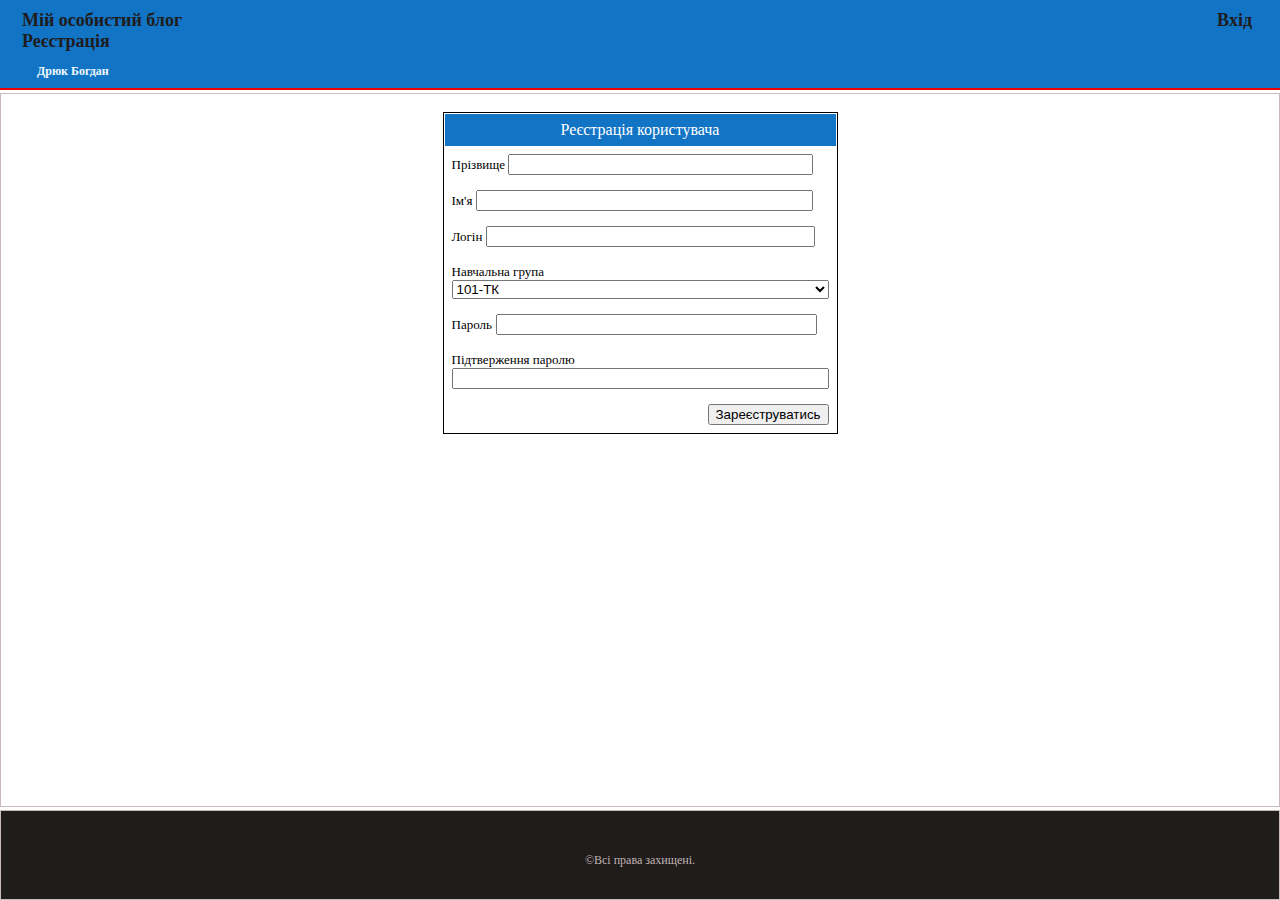
==== index.html @ 51e487be "add second output" ====
<!DOCTYPE html>
<html lang="en">
<head>
    <meta charset="UTF-8">
    <meta name="viewport" content="width=device-width, initial-scale=1.0">
    <title>12 Лабораторна робота </title>
    <style>
     .grid-container {
        display: grid;
        position: absolute;
        height:100%;
        width:100%;
        gap: 3px;
        margin:0;
        padding:0;
        grid-template-areas:
        "HEADER HEADER HEADER HEADER"
        "MAIN MAIN MAIN MAIN"
        "MAIN MAIN MAIN MAIN"
        "MAIN MAIN MAIN MAIN"
        "FOOTER FOOTER FOOTER FOOTER";

        grid-template-rows: 10% auto auto auto 10%;
        grid-template-columns:auto auto auto auto  ;
    }

    #pageHEADER{
        grid-area:HEADER;
        background-color:#1274c5;
        border-bottom: 2.3px solid;
        border-color: #ec0000;
    }

    #pageMAIN{
        grid-area:MAIN;
        background-color:#ffffff;
        border: 1px solid #c9bbbb;
    }

    #pageFOOTER{
        grid-area:FOOTER;
        background-color:#1f1c1c;
        border: 1px solid #c9bbbb;
    }

    h1{color:#1f1c1c; margin-top: 10px; font-weight: bold; font-size:
18px; padding-left :22px;text-align:left;}
h2{color: aliceblue;font-size: 12px;text-align: left; padding-left: 37px; }
h3{color: #c2b2b2; font-size: 12px; text-align: center; font-weight: normal;padding-top: 30px;}
p{color: #1f1c1c; font-size: 11px; text-align: left;}

table{background: #ffffff; width: 21%; border:1px solid black;}
td{border: 0px; }
select{width: 100%;}
</style>
</head>
<body class="grid-container">
   
<header id="pageHEADER" >
<h1>Мій особистий блог &nbsp;&nbsp;&nbsp;&nbsp;&nbsp;&nbsp;&nbsp;&nbsp;&nbsp;&nbsp;&nbsp;&nbsp;&nbsp;&nbsp;&nbsp;&nbsp;&nbsp;&nbsp;&nbsp;&nbsp;&nbsp;&nbsp;&nbsp;&nbsp;&nbsp;&nbsp;&nbsp;&nbsp;&nbsp;&nbsp;&nbsp;&nbsp;&nbsp;&nbsp;&nbsp;&nbsp;&nbsp;&nbsp;&nbsp;&nbsp;&nbsp;&nbsp;&nbsp;&nbsp;&nbsp;&nbsp;&nbsp;&nbsp;&nbsp;&nbsp;&nbsp;&nbsp;&nbsp;&nbsp;&nbsp;&nbsp;&nbsp;&nbsp;&nbsp;&nbsp;&nbsp;&nbsp;&nbsp;&nbsp;&nbsp;&nbsp;&nbsp;&nbsp;&nbsp;&nbsp;&nbsp;&nbsp;&nbsp;&nbsp;&nbsp;&nbsp;&nbsp;&nbsp;&nbsp;&nbsp;&nbsp;&nbsp;&nbsp;&nbsp;&nbsp;&nbsp;&nbsp;&nbsp;&nbsp;&nbsp;&nbsp;&nbsp;&nbsp;&nbsp;&nbsp;&nbsp;&nbsp;&nbsp;&nbsp;&nbsp;&nbsp;&nbsp;&nbsp;&nbsp;&nbsp;&nbsp;&nbsp;&nbsp;&nbsp;&nbsp;&nbsp;&nbsp;&nbsp;&nbsp;&nbsp;&nbsp;&nbsp;&nbsp;&nbsp;&nbsp;&nbsp;&nbsp;&nbsp;&nbsp;&nbsp;&nbsp;&nbsp;&nbsp;&nbsp;&nbsp;&nbsp;&nbsp;&nbsp;&nbsp;&nbsp;&nbsp;&nbsp;&nbsp;&nbsp;&nbsp;&nbsp;&nbsp;&nbsp;&nbsp;&nbsp;&nbsp;&nbsp;&nbsp;&nbsp;&nbsp;&nbsp;&nbsp;&nbsp;&nbsp;&nbsp;&nbsp;&nbsp;&nbsp;&nbsp;&nbsp;&nbsp;&nbsp;&nbsp;&nbsp;&nbsp;&nbsp;&nbsp;&nbsp;&nbsp;&nbsp;&nbsp;&nbsp;&nbsp;&nbsp;&nbsp;&nbsp;&nbsp;&nbsp;&nbsp;&nbsp;&nbsp;&nbsp;&nbsp;&nbsp;&nbsp;&nbsp;&nbsp;&nbsp;&nbsp;&nbsp;&nbsp;&nbsp;&nbsp;&nbsp;&nbsp;&nbsp;&nbsp;&nbsp;&nbsp;&nbsp;&nbsp;&nbsp;&nbsp;&nbsp;&nbsp;&nbsp;&nbsp;&nbsp;&nbsp;&nbsp;&nbsp;&nbsp;&nbsp;&nbsp;&nbsp;&nbsp;&nbsp;&nbsp;&nbsp;&nbsp;&nbsp;&nbsp;&nbsp;&nbsp;&nbsp;&nbsp;&nbsp;&nbsp;&nbsp;Вхід Реєстрація</h1> 
<h2>Дрюк Богдан</h2>
</header>

<main id = "pageMAIN">
    
<table align="center"  cellpadding="7" cellspacing="1">
<br>
<tr  align="center" bgcolor="#1274c5">
<td><font size="3" font-weight="bold"  color="white">Реєстрація користувача</font></td>
</tr>

<tr>
<td> <font size="2">Прізвище </font> <input name="Surname" type="text" maxlength="40" size="35%" value=""> </td>
</tr>
       
<tr> 
<td> <font size="2">Ім'я</font> <input name="Name" type="text" maxlength="40" size="39,6%" value=""></td>
</tr>
        
<tr> 
<td> <font size="2">Логін </font> <input name="Login" type="text" maxlength="40" size="38" value=""></td>
</tr>

<tr> 
<td> <font size="2"> Навчальна група</font>
<select>
<option value="1">101-ТК</option> 
<option value="2">102-ТК</option>
<option value="3">103-ТК</option> 
</select> </td>
</tr>

<tr> 
<td><font size="2">Пароль</font> <input name="Password" type="text" maxlength="40" size="37" value=""></td>
</tr>

<tr> 
<td> <font size="2">Підтверження паролю</font> <input name="PasswordConfirm" type="text" maxlength="40" size="44" value=""> </td>
</tr>

<tr> 
<td  align="right"> <input type="submit" value="Зареєструватись"></td>
</tr>

</table>
</main>

<footer id = "pageFOOTER">  
    <h3>©Всі права захищені.</h3>  
</footer>

</body>
</html>
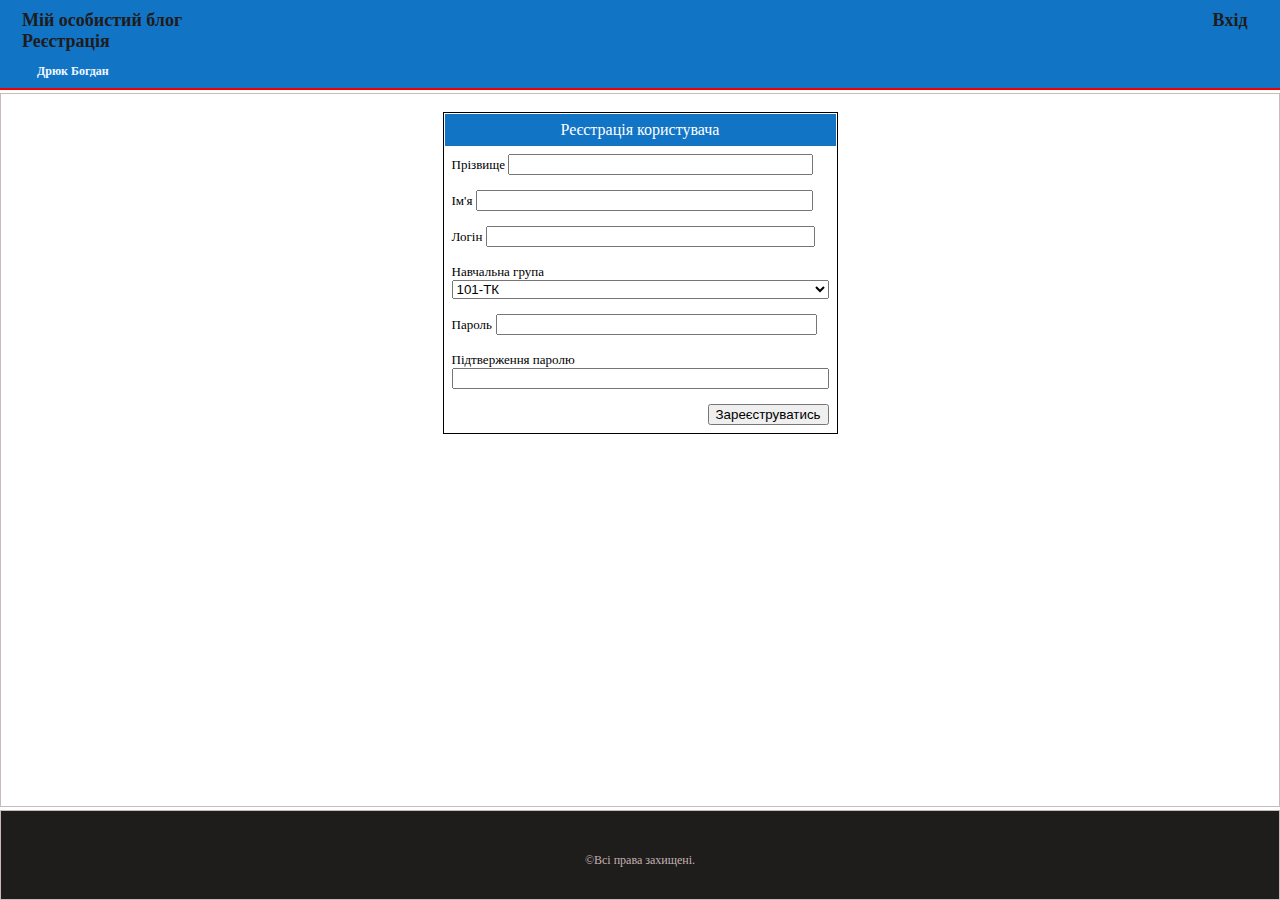
==== commit 2773b28c: "Add new changes" ====
--- a/index.html
+++ b/index.html
@@ -57,7 +57,7 @@
 <body class="grid-container">
    
 <header id="pageHEADER" >
-<h1>Мій особистий блог &nbsp;&nbsp;&nbsp;&nbsp;&nbsp;&nbsp;&nbsp;&nbsp;&nbsp;&nbsp;&nbsp;&nbsp;&nbsp;&nbsp;&nbsp;&nbsp;&nbsp;&nbsp;&nbsp;&nbsp;&nbsp;&nbsp;&nbsp;&nbsp;&nbsp;&nbsp;&nbsp;&nbsp;&nbsp;&nbsp;&nbsp;&nbsp;&nbsp;&nbsp;&nbsp;&nbsp;&nbsp;&nbsp;&nbsp;&nbsp;&nbsp;&nbsp;&nbsp;&nbsp;&nbsp;&nbsp;&nbsp;&nbsp;&nbsp;&nbsp;&nbsp;&nbsp;&nbsp;&nbsp;&nbsp;&nbsp;&nbsp;&nbsp;&nbsp;&nbsp;&nbsp;&nbsp;&nbsp;&nbsp;&nbsp;&nbsp;&nbsp;&nbsp;&nbsp;&nbsp;&nbsp;&nbsp;&nbsp;&nbsp;&nbsp;&nbsp;&nbsp;&nbsp;&nbsp;&nbsp;&nbsp;&nbsp;&nbsp;&nbsp;&nbsp;&nbsp;&nbsp;&nbsp;&nbsp;&nbsp;&nbsp;&nbsp;&nbsp;&nbsp;&nbsp;&nbsp;&nbsp;&nbsp;&nbsp;&nbsp;&nbsp;&nbsp;&nbsp;&nbsp;&nbsp;&nbsp;&nbsp;&nbsp;&nbsp;&nbsp;&nbsp;&nbsp;&nbsp;&nbsp;&nbsp;&nbsp;&nbsp;&nbsp;&nbsp;&nbsp;&nbsp;&nbsp;&nbsp;&nbsp;&nbsp;&nbsp;&nbsp;&nbsp;&nbsp;&nbsp;&nbsp;&nbsp;&nbsp;&nbsp;&nbsp;&nbsp;&nbsp;&nbsp;&nbsp;&nbsp;&nbsp;&nbsp;&nbsp;&nbsp;&nbsp;&nbsp;&nbsp;&nbsp;&nbsp;&nbsp;&nbsp;&nbsp;&nbsp;&nbsp;&nbsp;&nbsp;&nbsp;&nbsp;&nbsp;&nbsp;&nbsp;&nbsp;&nbsp;&nbsp;&nbsp;&nbsp;&nbsp;&nbsp;&nbsp;&nbsp;&nbsp;&nbsp;&nbsp;&nbsp;&nbsp;&nbsp;&nbsp;&nbsp;&nbsp;&nbsp;&nbsp;&nbsp;&nbsp;&nbsp;&nbsp;&nbsp;&nbsp;&nbsp;&nbsp;&nbsp;&nbsp;&nbsp;&nbsp;&nbsp;&nbsp;&nbsp;&nbsp;&nbsp;&nbsp;&nbsp;&nbsp;&nbsp;&nbsp;&nbsp;&nbsp;&nbsp;&nbsp;&nbsp;&nbsp;&nbsp;&nbsp;&nbsp;&nbsp;&nbsp;&nbsp;&nbsp;&nbsp;&nbsp;&nbsp;&nbsp;&nbsp;&nbsp;&nbsp;&nbsp;&nbsp;&nbsp;&nbsp;&nbsp;&nbsp;Вхід Реєстрація</h1> 
+<h1>Мій особистий блог &nbsp;&nbsp;&nbsp;&nbsp;&nbsp;&nbsp;&nbsp;&nbsp;&nbsp;&nbsp;&nbsp;&nbsp;&nbsp;&nbsp;&nbsp;&nbsp;&nbsp;&nbsp;&nbsp;&nbsp;&nbsp;&nbsp;&nbsp;&nbsp;&nbsp;&nbsp;&nbsp;&nbsp;&nbsp;&nbsp;&nbsp;&nbsp;&nbsp;&nbsp;&nbsp;&nbsp;&nbsp;&nbsp;&nbsp;&nbsp;&nbsp;&nbsp;&nbsp;&nbsp;&nbsp;&nbsp;&nbsp;&nbsp;&nbsp;&nbsp;&nbsp;&nbsp;&nbsp;&nbsp;&nbsp;&nbsp;&nbsp;&nbsp;&nbsp;&nbsp;&nbsp;&nbsp;&nbsp;&nbsp;&nbsp;&nbsp;&nbsp;&nbsp;&nbsp;&nbsp;&nbsp;&nbsp;&nbsp;&nbsp;&nbsp;&nbsp;&nbsp;&nbsp;&nbsp;&nbsp;&nbsp;&nbsp;&nbsp;&nbsp;&nbsp;&nbsp;&nbsp;&nbsp;&nbsp;&nbsp;&nbsp;&nbsp;&nbsp;&nbsp;&nbsp;&nbsp;&nbsp;&nbsp;&nbsp;&nbsp;&nbsp;&nbsp;&nbsp;&nbsp;&nbsp;&nbsp;&nbsp;&nbsp;&nbsp;&nbsp;&nbsp;&nbsp;&nbsp;&nbsp;&nbsp;&nbsp;&nbsp;&nbsp;&nbsp;&nbsp;&nbsp;&nbsp;&nbsp;&nbsp;&nbsp;&nbsp;&nbsp;&nbsp;&nbsp;&nbsp;&nbsp;&nbsp;&nbsp;&nbsp;&nbsp;&nbsp;&nbsp;&nbsp;&nbsp;&nbsp;&nbsp;&nbsp;&nbsp;&nbsp;&nbsp;&nbsp;&nbsp;&nbsp;&nbsp;&nbsp;&nbsp;&nbsp;&nbsp;&nbsp;&nbsp;&nbsp;&nbsp;&nbsp;&nbsp;&nbsp;&nbsp;&nbsp;&nbsp;&nbsp;&nbsp;&nbsp;&nbsp;&nbsp;&nbsp;&nbsp;&nbsp;&nbsp;&nbsp;&nbsp;&nbsp;&nbsp;&nbsp;&nbsp;&nbsp;&nbsp;&nbsp;&nbsp;&nbsp;&nbsp;&nbsp;&nbsp;&nbsp;&nbsp;&nbsp;&nbsp;&nbsp;&nbsp;&nbsp;&nbsp;&nbsp;&nbsp;&nbsp;&nbsp;&nbsp;&nbsp;&nbsp;&nbsp;&nbsp;&nbsp;&nbsp;&nbsp;&nbsp;&nbsp;&nbsp;&nbsp;&nbsp;&nbsp;&nbsp;&nbsp;&nbsp;&nbsp;&nbsp;&nbsp;&nbsp;&nbsp;&nbsp;&nbsp;&nbsp;&nbsp;&nbsp;&nbsp;&nbsp;&nbsp;Вхід Реєстрація</h1> 
 <h2>Дрюк Богдан</h2>
 </header>
 
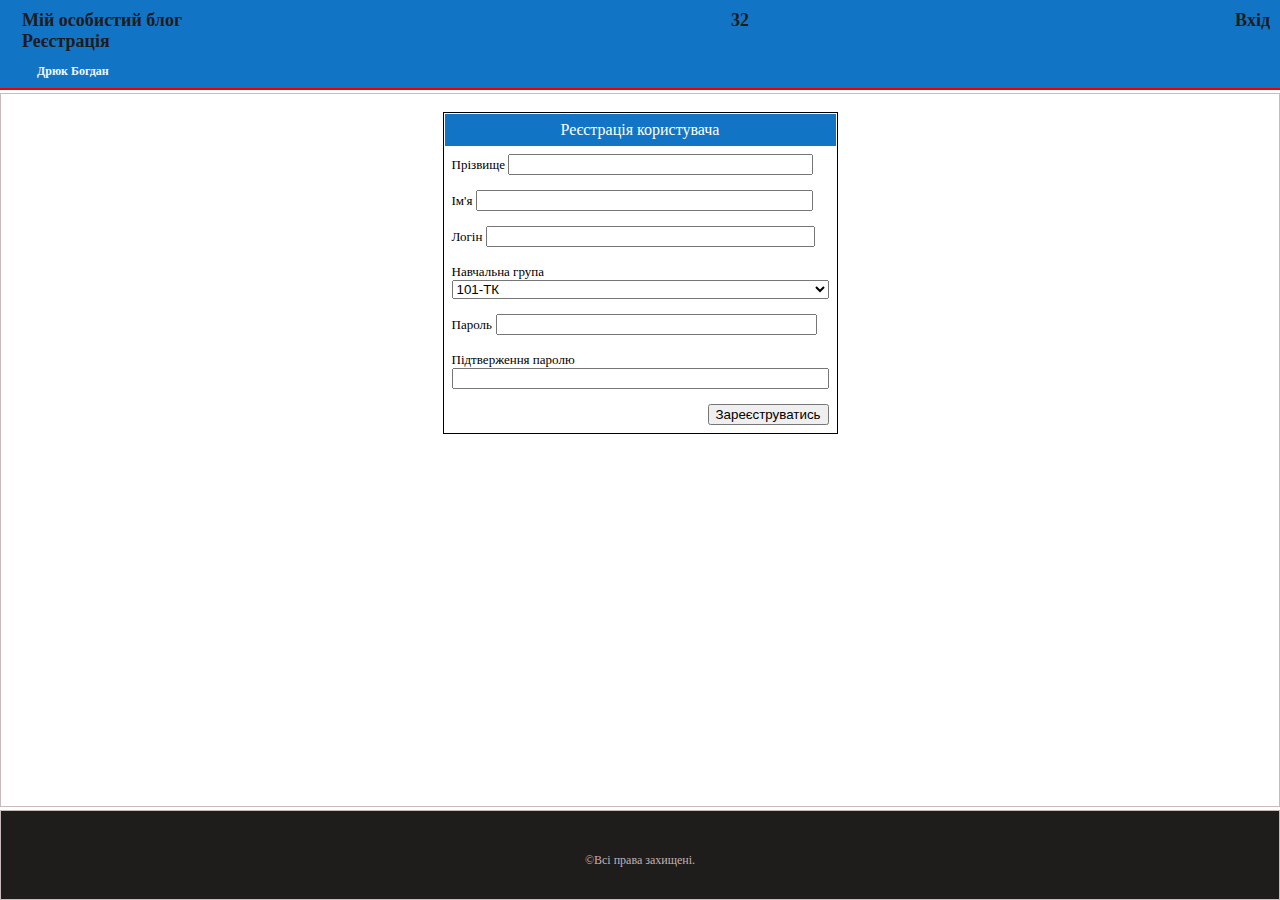
==== commit a4e74ab4: "add false commit" ====
--- a/index.html
+++ b/index.html
@@ -57,7 +57,7 @@
 <body class="grid-container">
    
 <header id="pageHEADER" >
-<h1>Мій особистий блог &nbsp;&nbsp;&nbsp;&nbsp;&nbsp;&nbsp;&nbsp;&nbsp;&nbsp;&nbsp;&nbsp;&nbsp;&nbsp;&nbsp;&nbsp;&nbsp;&nbsp;&nbsp;&nbsp;&nbsp;&nbsp;&nbsp;&nbsp;&nbsp;&nbsp;&nbsp;&nbsp;&nbsp;&nbsp;&nbsp;&nbsp;&nbsp;&nbsp;&nbsp;&nbsp;&nbsp;&nbsp;&nbsp;&nbsp;&nbsp;&nbsp;&nbsp;&nbsp;&nbsp;&nbsp;&nbsp;&nbsp;&nbsp;&nbsp;&nbsp;&nbsp;&nbsp;&nbsp;&nbsp;&nbsp;&nbsp;&nbsp;&nbsp;&nbsp;&nbsp;&nbsp;&nbsp;&nbsp;&nbsp;&nbsp;&nbsp;&nbsp;&nbsp;&nbsp;&nbsp;&nbsp;&nbsp;&nbsp;&nbsp;&nbsp;&nbsp;&nbsp;&nbsp;&nbsp;&nbsp;&nbsp;&nbsp;&nbsp;&nbsp;&nbsp;&nbsp;&nbsp;&nbsp;&nbsp;&nbsp;&nbsp;&nbsp;&nbsp;&nbsp;&nbsp;&nbsp;&nbsp;&nbsp;&nbsp;&nbsp;&nbsp;&nbsp;&nbsp;&nbsp;&nbsp;&nbsp;&nbsp;&nbsp;&nbsp;&nbsp;&nbsp;&nbsp;&nbsp;&nbsp;&nbsp;&nbsp;&nbsp;&nbsp;&nbsp;&nbsp;&nbsp;&nbsp;&nbsp;&nbsp;&nbsp;&nbsp;&nbsp;&nbsp;&nbsp;&nbsp;&nbsp;&nbsp;&nbsp;&nbsp;&nbsp;&nbsp;&nbsp;&nbsp;&nbsp;&nbsp;&nbsp;&nbsp;&nbsp;&nbsp;&nbsp;&nbsp;&nbsp;&nbsp;&nbsp;&nbsp;&nbsp;&nbsp;&nbsp;&nbsp;&nbsp;&nbsp;&nbsp;&nbsp;&nbsp;&nbsp;&nbsp;&nbsp;&nbsp;&nbsp;&nbsp;&nbsp;&nbsp;&nbsp;&nbsp;&nbsp;&nbsp;&nbsp;&nbsp;&nbsp;&nbsp;&nbsp;&nbsp;&nbsp;&nbsp;&nbsp;&nbsp;&nbsp;&nbsp;&nbsp;&nbsp;&nbsp;&nbsp;&nbsp;&nbsp;&nbsp;&nbsp;&nbsp;&nbsp;&nbsp;&nbsp;&nbsp;&nbsp;&nbsp;&nbsp;&nbsp;&nbsp;&nbsp;&nbsp;&nbsp;&nbsp;&nbsp;&nbsp;&nbsp;&nbsp;&nbsp;&nbsp;&nbsp;&nbsp;&nbsp;&nbsp;&nbsp;&nbsp;&nbsp;&nbsp;&nbsp;&nbsp;&nbsp;&nbsp;&nbsp;&nbsp;&nbsp;&nbsp;&nbsp;Вхід Реєстрація</h1> 
+<h1>Мій особистий блог &nbsp;&nbsp;&nbsp;&nbsp;&nbsp;&nbsp;&nbsp;&nbsp;&nbsp;&nbsp;&nbsp;&nbsp;&nbsp;&nbsp;&nbsp;&nbsp;&nbsp;&nbsp;&nbsp;&nbsp;&nbsp;&nbsp;&nbsp;&nbsp;&nbsp;&nbsp;&nbsp;&nbsp;&nbsp;&nbsp;&nbsp;&nbsp;&nbsp;&nbsp;&nbsp;&nbsp;&nbsp;&nbsp;&nbsp;&nbsp;&nbsp;&nbsp;&nbsp;&nbsp;&nbsp;&nbsp;&nbsp;&nbsp;&nbsp;&nbsp;&nbsp;&nbsp;&nbsp;&nbsp;&nbsp;&nbsp;&nbsp;&nbsp;&nbsp;&nbsp;&nbsp;&nbsp;&nbsp;&nbsp;&nbsp;&nbsp;&nbsp;&nbsp;&nbsp;&nbsp;&nbsp;&nbsp;&nbsp;&nbsp;&nbsp;&nbsp;&nbsp;&nbsp;&nbsp;&nbsp;&nbsp;&nbsp;&nbsp;&nbsp;&nbsp;&nbsp;&nbsp;&nbsp;&nbsp;&nbsp;&nbsp;&nbsp;&nbsp;&nbsp;&nbsp;&nbsp;&nbsp;&nbsp;&nbsp;&nbsp;&nbsp;&nbsp;&nbsp;&nbsp;&nbsp;&nbsp;&nbsp;&nbsp;&nbsp;&nbsp;&nbsp;&nbsp;&nbsp;&nbsp;&nbsp;&nbsp;&nbsp;&nbsp;&nbsp;&nbsp; 32&nbsp;&nbsp;&nbsp;&nbsp;&nbsp;&nbsp;&nbsp;&nbsp;&nbsp;&nbsp;&nbsp;&nbsp;&nbsp;&nbsp;&nbsp;&nbsp;&nbsp;&nbsp;&nbsp;&nbsp;&nbsp;&nbsp;&nbsp;&nbsp;&nbsp;&nbsp;&nbsp;&nbsp;&nbsp;&nbsp;&nbsp;&nbsp;&nbsp;&nbsp;&nbsp;&nbsp;&nbsp;&nbsp;&nbsp;&nbsp;&nbsp;&nbsp;&nbsp;&nbsp;&nbsp;&nbsp;&nbsp;&nbsp;&nbsp;&nbsp;&nbsp;&nbsp;&nbsp;&nbsp;&nbsp;&nbsp;&nbsp;&nbsp;&nbsp;&nbsp;&nbsp;&nbsp;&nbsp;&nbsp;&nbsp;&nbsp;&nbsp;&nbsp;&nbsp;&nbsp;&nbsp;&nbsp;&nbsp;&nbsp;&nbsp;&nbsp;&nbsp;&nbsp;&nbsp;&nbsp;&nbsp;&nbsp;&nbsp;&nbsp;&nbsp;&nbsp;&nbsp;&nbsp;&nbsp;&nbsp;&nbsp;&nbsp;&nbsp;&nbsp;&nbsp;&nbsp;&nbsp;&nbsp;&nbsp;&nbsp;&nbsp;&nbsp;&nbsp;&nbsp;&nbsp;&nbsp;&nbsp;&nbsp;Вхід Реєстрація</h1> 
 <h2>Дрюк Богдан</h2>
 </header>
 
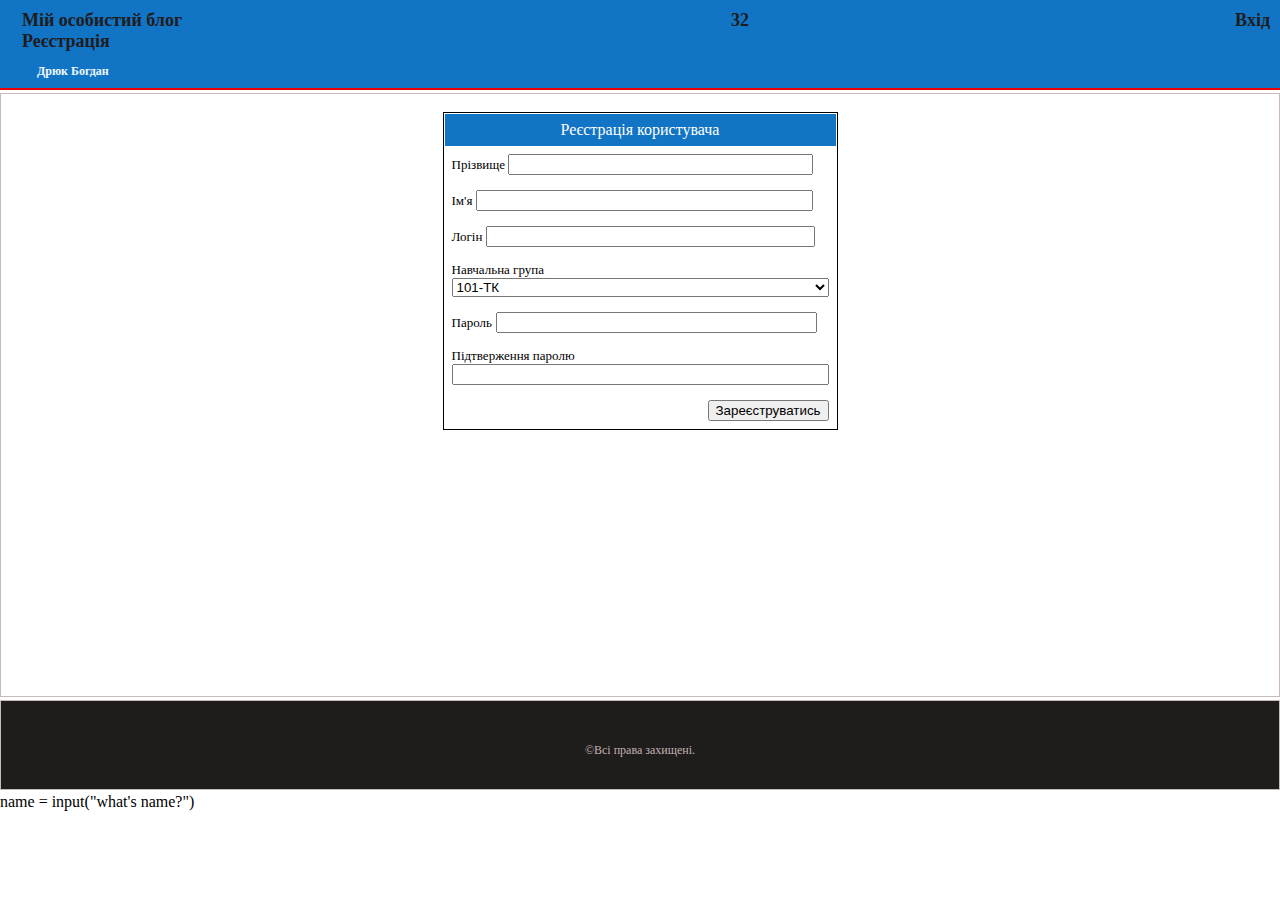
==== commit c99a0edf: "add input" ====
--- a/index.html
+++ b/index.html
@@ -1,3 +1,4 @@
+name = input("what's name?")
 <!DOCTYPE html>
 <html lang="en">
 <head>
